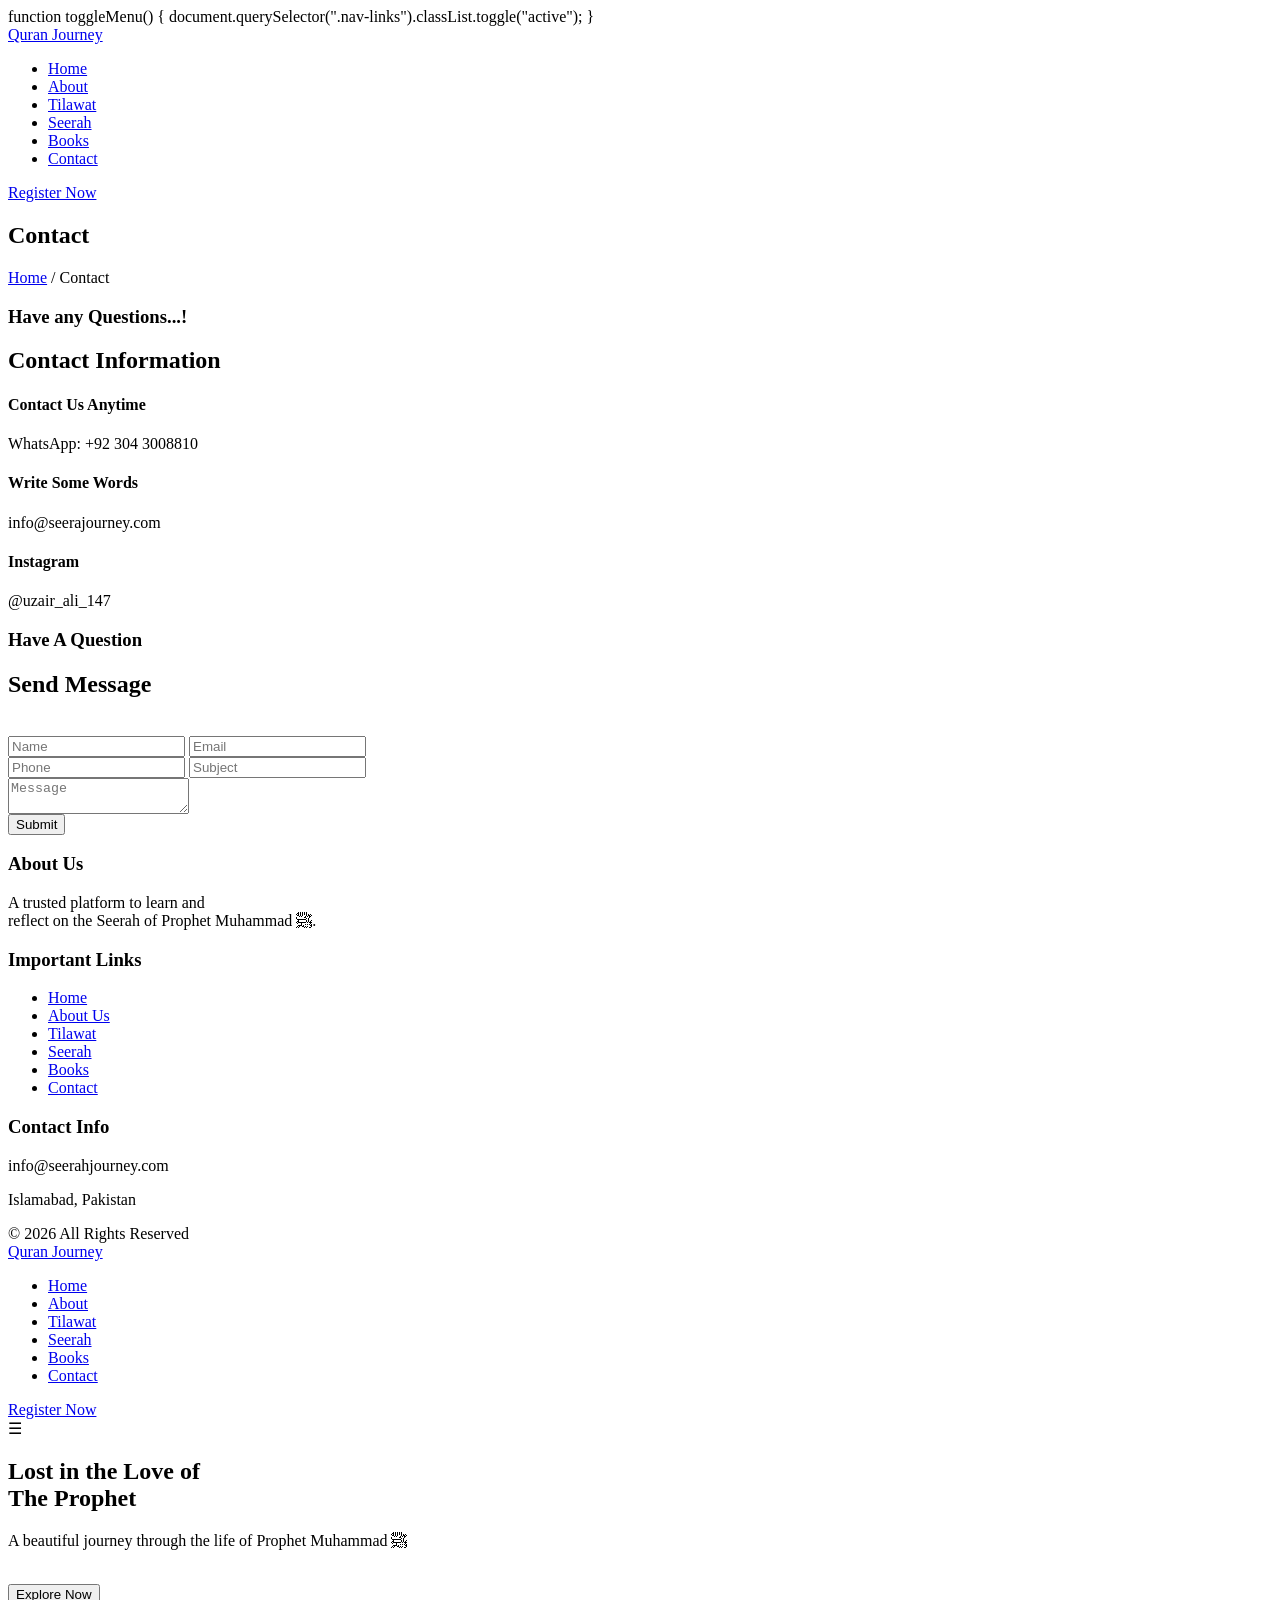
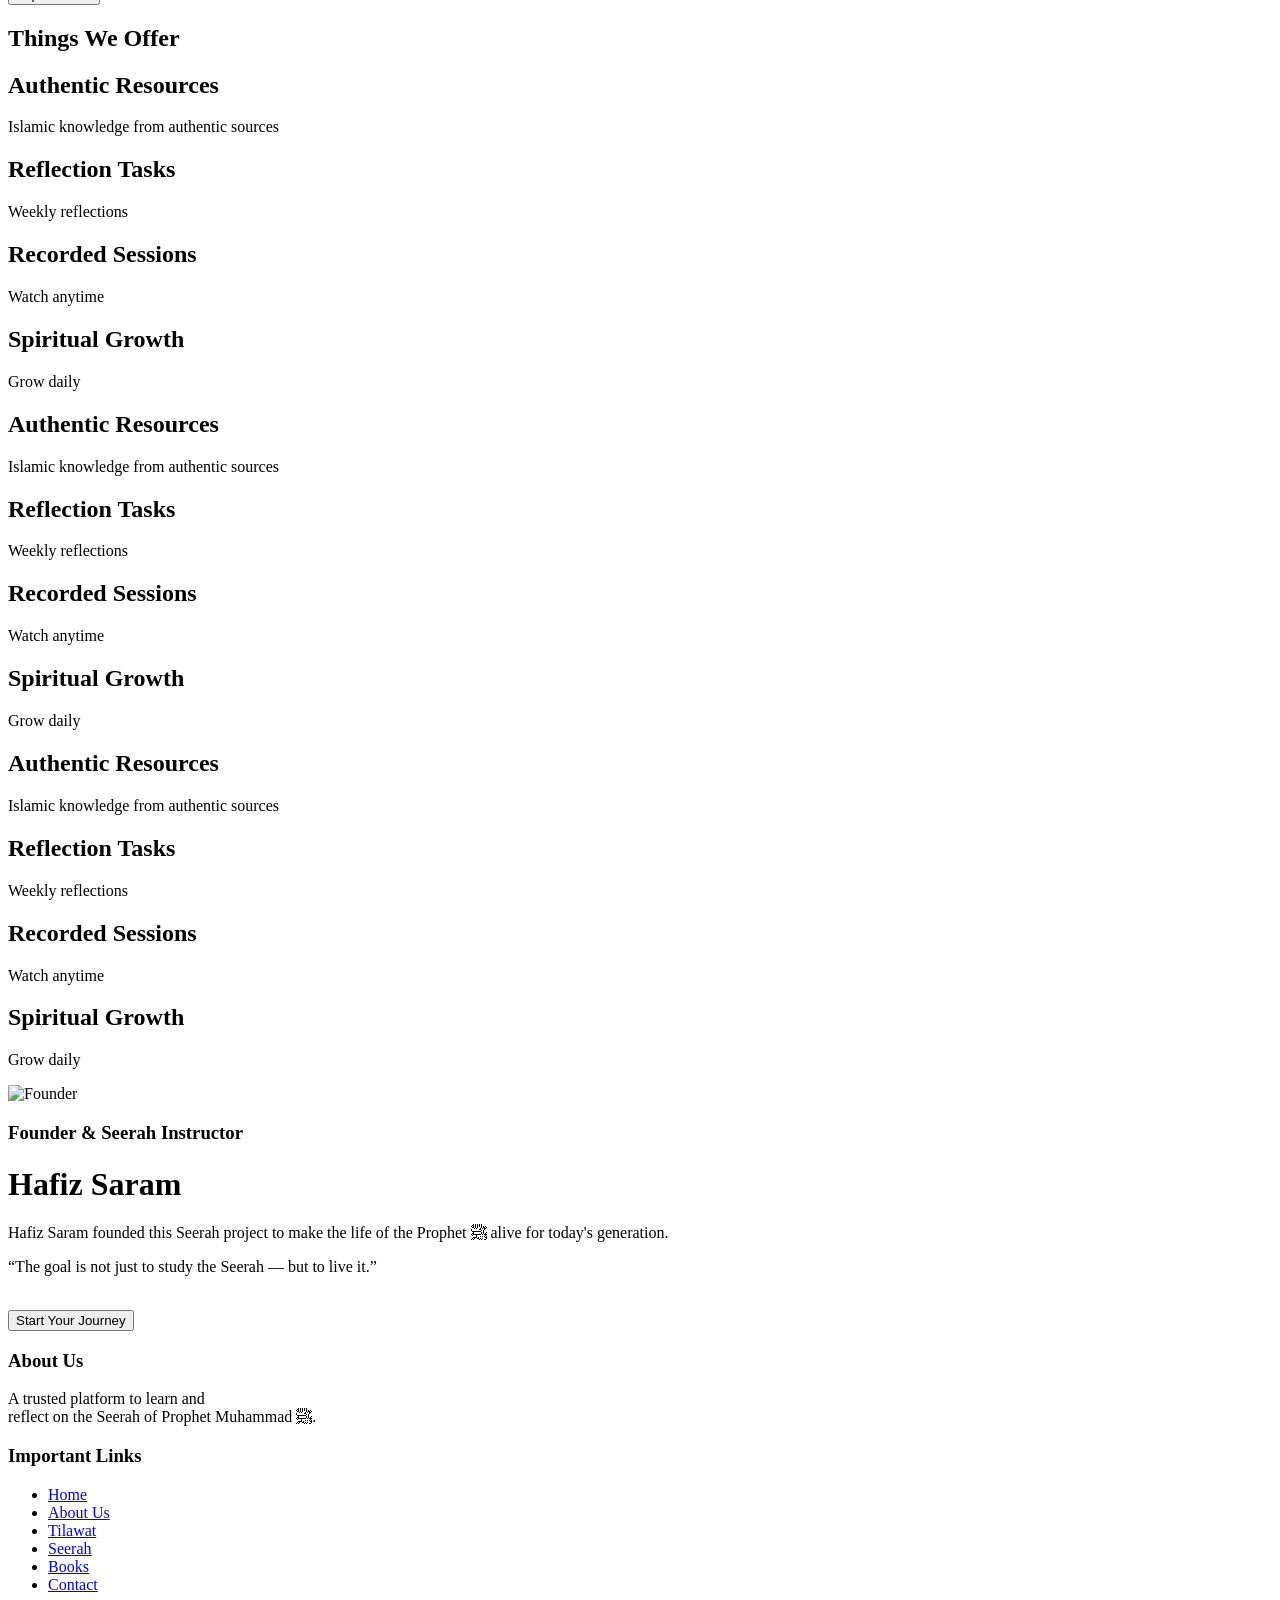
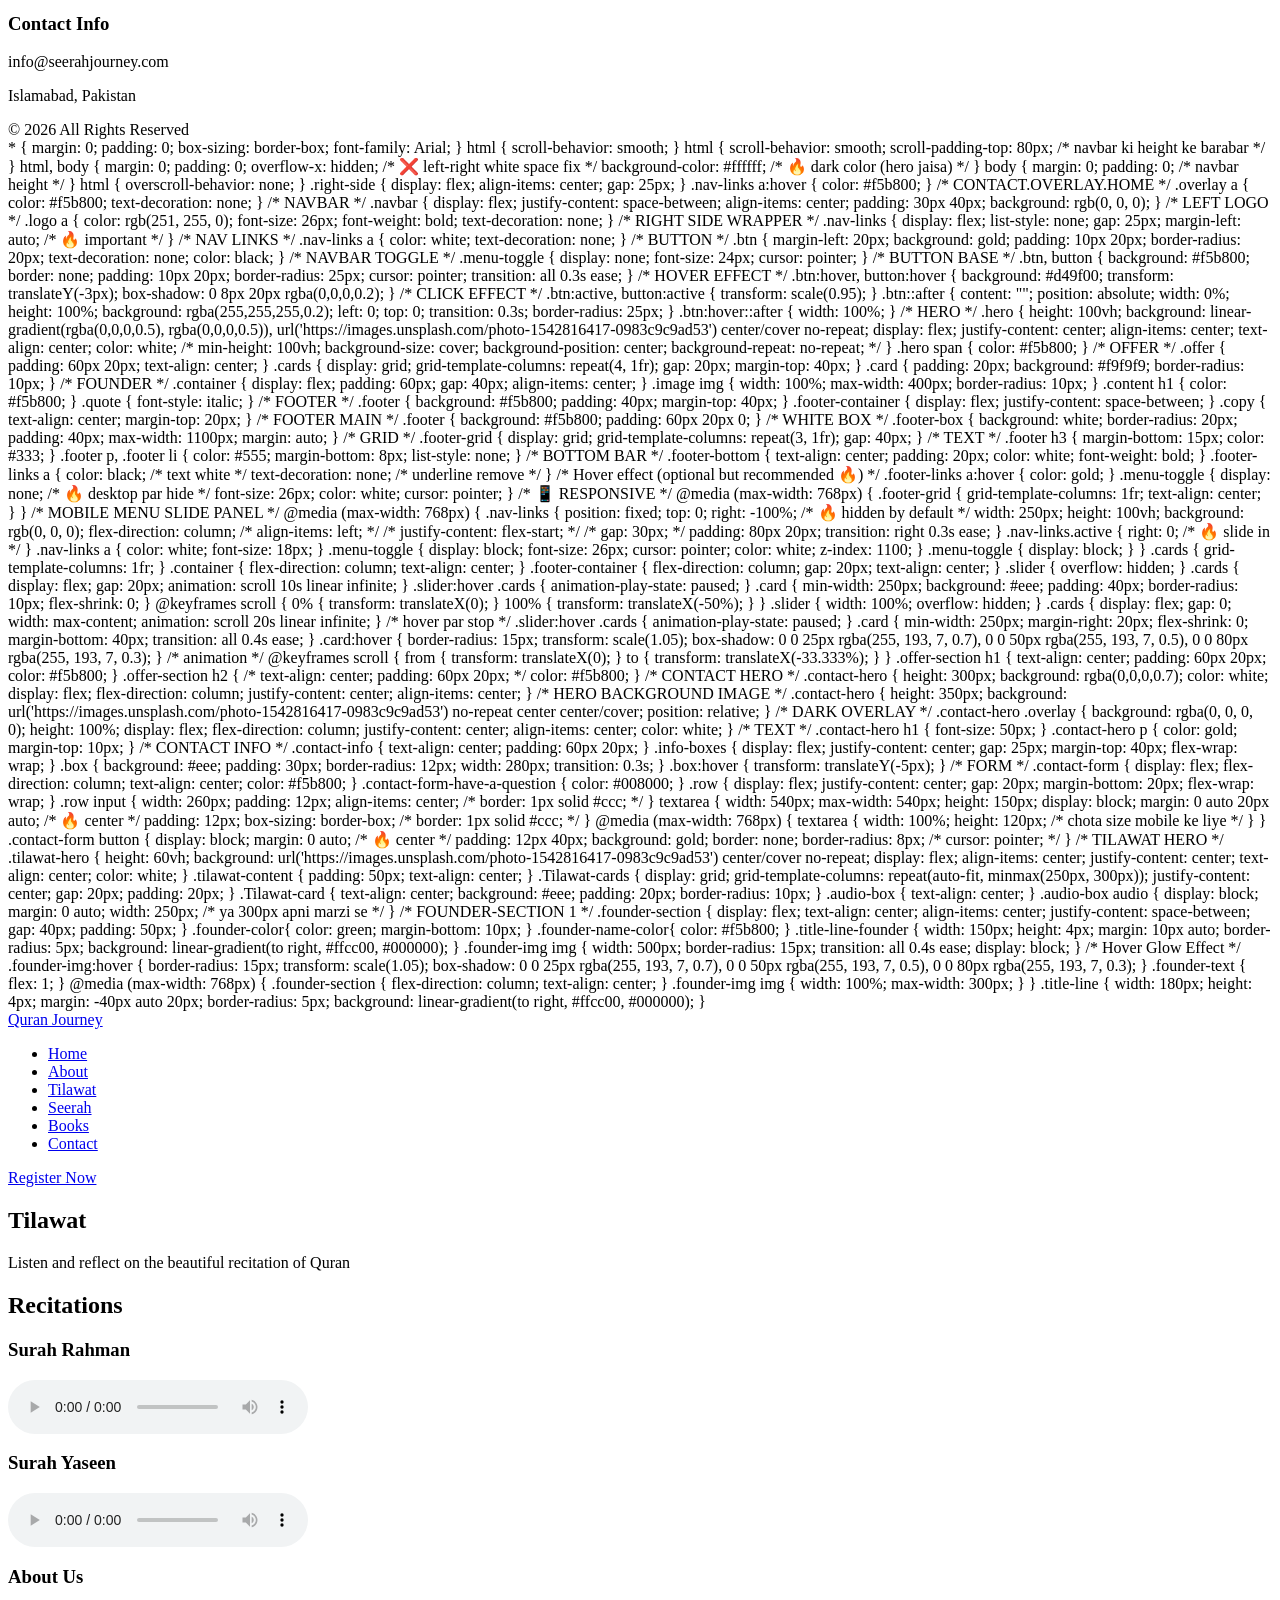
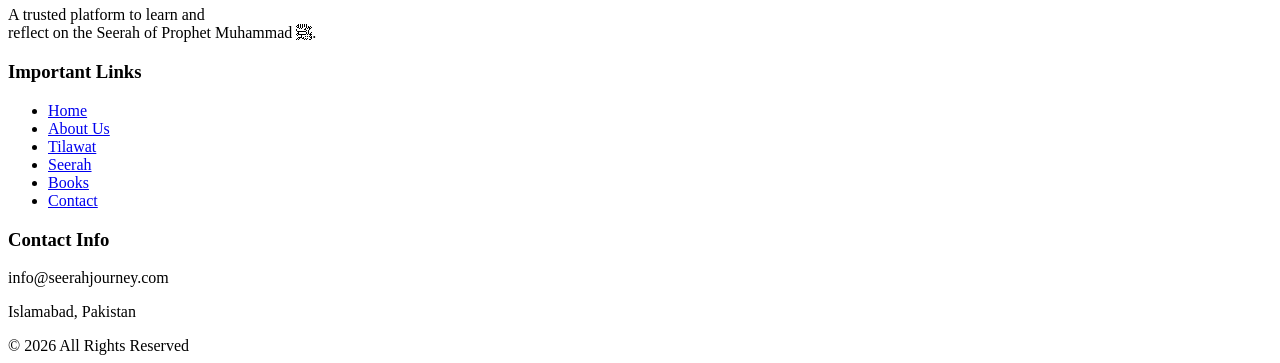
==== index.html @ 98916bec "Rename Quran-Journey to index.html" ====
function toggleMenu() {
    document.querySelector(".nav-links").classList.toggle("active");
}


<!DOCTYPE html>
<html lang="en">
<head>
<meta charset="UTF-8">
<meta name="viewport" content="width=device-width, initial-scale=1.0">
<title>Contact - Quran Journey</title>
<link rel="stylesheet" href="style.css">
</head>

<body>

<!-- SAME NAVBAR -->
<nav class="navbar">
    <div class="logo">
        <a href="index.html">Quran Journey</a>
    </div>

    <ul class="nav-links">
        <li><a href="index.html">Home</a></li>
        <li><a href="#">About</a></li>
        <li><a href="tilawat.html">Tilawat</a></li>
        <li><a href="#">Seerah</a></li>
        <li><a href="#">Books</a></li>
        <li><a href="contact.html">Contact</a></li>
    </ul>

    <a href="#" class="btn">Register Now</a>
</nav>

<!-- HERO WITH BACKGROUND IMAGE -->
<section class="contact-hero">
    <div class="overlay">
        <h1>Contact</h1>
        <p><a href="index.html">Home</a> / Contact</p>
    </div>
</section>

<!-- CONTACT INFO -->
<section class="contact-info">
    <h3>Have any Questions...!</h3>
    <h2>Contact Information</h2>

    <div class="info-boxes">

        <div class="box">
            <h4>Contact Us Anytime</h4>
            <p>WhatsApp: +92 304 3008810</p>
        </div>

        <div class="box">
            <h4>Write Some Words</h4>
            <p>info@seerajourney.com</p>
        </div>

        <div class="box">
            <h4>Instagram</h4>
            <p>@uzair_ali_147</p>
        </div>

    </div>
</section>

<!-- FORM -->
<section class="contact-form">
    <div class="contact-form-have-a-question">
        <h3>Have A Question</h3>
    </div>
    <h1>Send Message</h1>
     <br>
<form action="https://formspree.io/f/mwvwzonl" method="POST">

    <div class="row">
        <input type="text" name="name" placeholder="Name" required>
        <input type="email" name="email" placeholder="Email" required>
    </div>

    <div class="row">
        <input type="text" name="phone" placeholder="Phone">
        <input type="text" name="subject" placeholder="Subject">
    </div>

    <textarea name="message" placeholder="Message"></textarea>

    <div class="contact-form-button">
        <button type="submit">Submit</button>
    </div>

</form>
</section>

<!-- FOOTER -->
<footer class="footer">

    <div class="footer-box">

        <div class="footer-grid">

            <!-- About -->
            <div>
                <h3>About Us</h3>
                <p>
                    A trusted platform to learn and<br> reflect on the Seerah 
                    of Prophet Muhammad ﷺ.
                </p>
            </div>

                <!-- Links -->
             <div class="footer-links">
                <h3>Important Links</h3>
                <ul>
                    <li> <a href="index.html">Home</a></li>
                    <li><a href="about.html">About Us</a></li>
                    <li><a href="tilawat.html">Tilawat</a></li>
                    <li><a href="seerah.html">Seerah</a></li>
                    <li><a href="books.html">Books</a></li>
                    <li><a href="contact.html">Contact</a></li>
                </ul>
             </div>

            <!-- Contact -->
            <div>
                <h3>Contact Info</h3>
                <p>info@seerahjourney.com</p>
                <p>Islamabad, Pakistan</p>
            </div>
        </div>

    </div>
    <!-- Bottom Bar -->
    <div class="footer-bottom">
        © 2026 All Rights Reserved
    </div>

</footer>



</body>
</html>
<!DOCTYPE html>
<html lang="en">
<head>
<meta charset="UTF-8">
<meta name="viewport" content="width=device-width, initial-scale=1.0">
<title>Quran Journey</title>

<link rel="stylesheet" href="style.css">
</head>
<body>

<!-- NAVBAR -->
<nav class="navbar">
   <div class="logo">
    <a href="index.html" class="logo">Quran Journey</a>
    </div>

   <ul class="nav-links">
      <li><a href="index.html">Home</a></li>
      <li><a href="#about">About</a></li>
      <li><a href="tilawat.html">Tilawat</a></li>
      <li><a href="#seerah">Seerah</a></li>
      <li><a href="#books">Books</a></li>
      <li><a href="contact.html">Contact</a></li>
   </ul>
    
   <a href="#" class="btn">Register Now</a>
    
    <div class="menu-toggle" onclick="toggleMenu()">☰</div>
</nav>

<!-- HERO -->
<section class="hero">
    <div class="hero-content">
        <h1>Lost in the Love of <br><span>The Prophet</span></h1>
        <p>A beautiful journey through the life of Prophet Muhammad ﷺ</p>
        <br>
        <button class="btn">Explore Now</button>
    </div>
</section>



<!-- SECTION -->
<!-- <section id="about" class="about"></section>

<section id="offer" class="offer"></section>

<section id="seerah" class="lectures"></section>

<section id="contact" class="footer"></section> -->


<!-- OFFER -->
<section class="offer-section">
    <h1>Things We Offer</h1>
    <div class="title-line"></div>
    
    <div class="slider">
      <div class="cards">

        <div class="card">
            <h2>Authentic Resources</h2>
            <p>Islamic knowledge from authentic sources</p>
        </div>

        <div class="card">
            <h2>Reflection Tasks</h2>
            <p>Weekly reflections</p>
        </div>

        <div class="card">
            <h2>Recorded Sessions</h2>
            <p>Watch anytime</p>
        </div>

        <div class="card">
            <h2>Spiritual Growth</h2>
            <p>Grow daily</p>
        </div>

        <!-- duplicate 0 for smooth loop -->
        <div class="card">
            <h2>Authentic Resources</h2>
            <p>Islamic knowledge from authentic sources</p>
        </div>

        <div class="card">
            <h2>Reflection Tasks</h2>
            <p>Weekly reflections</p>
        </div>

        <div class="card">
            <h2>Recorded Sessions</h2>
            <p>Watch anytime</p>
        </div>

        <div class="card">
            <h2>Spiritual Growth</h2>
            <p>Grow daily</p>
        </div>

          <!-- duplicate 1 for smooth loop -->
        <div class="card">
            <h2>Authentic Resources</h2>
            <p>Islamic knowledge from authentic sources</p>
        </div>

        <div class="card">
            <h2>Reflection Tasks</h2>
            <p>Weekly reflections</p>
        </div>

        <div class="card">
            <h2>Recorded Sessions</h2>
            <p>Watch anytime</p>
        </div>

        <div class="card">
            <h2>Spiritual Growth</h2>
            <p>Grow daily</p>
        </div>

      </div>
    </div>
</section>

<!-- FOUNDER -->
    <!-- <div class="container">

        <div class="image">
            <img src="https://images.unsplash.com/photo-1542816417-0983c9c9ad53">
        </div>

        <div class="content">
            <h4>Founder & Seerah Instructor</h4>
            <h1>Hafiz Saram</h1>

            <p>
                Hafiz Saram founded this Seerah project to make the life of the Prophet ﷺ alive for today's generation.
            </p>

            <p class="quote">
                “The goal is not just to study the Seerah — but to live it.”
            </p>
            <br>
            <button class="btn">Start Your Journey</button>
        </div>
    </div> -->

<div class="founder-section">
    <div class="founder-img">
        <img src="https://images.unsplash.com/photo-1542816417-0983c9c9ad53" alt="Founder">
    </div>

    <div class="founder-text">
        <div class="founder-color">
         <h3>Founder & Seerah Instructor</h3>
         </div>
         <div class="founder-name-color">
          <h1>Hafiz Saram</h1>
         </div>
         <div class="title-line-founder"></div>
         <p> Hafiz Saram founded this Seerah project to make the life of the Prophet ﷺ alive for today's generation.</p>
          <p class="quote">
                “The goal is not just to study the Seerah — but to live it.”
            </p>
            <br>
            <button class="btn">Start Your Journey</button>
    </div>
</div>



<!-- FOOTER -->
<footer class="footer">

    <div class="footer-box">

        <div class="footer-grid">

            <!-- About -->
            <div>
                <h3>About Us</h3>
                <p>
                    A trusted platform to learn and<br> reflect on the Seerah 
                    of Prophet Muhammad ﷺ.
                </p>
            </div>

                <!-- Links -->
             <div class="footer-links">
                <h3>Important Links</h3>
                <ul>
                    <li> <a href="index.html">Home</a></li>
                    <li><a href="about.html">About Us</a></li>
                    <li><a href="tilawat.html">Tilawat</a></li>
                    <li><a href="seerah.html">Seerah</a></li>
                    <li><a href="books.html">Books</a></li>
                    <li><a href="contact.html">Contact</a></li>
                </ul>
             </div>

            <!-- Contact -->
            <div>
                <h3>Contact Info</h3>
                <p>info@seerahjourney.com</p>
                <p>Islamabad, Pakistan</p>
            </div>
        </div>

    </div>
    <!-- Bottom Bar -->
    <div class="footer-bottom">
        © 2026 All Rights Reserved
    </div>

</footer>

<script src="animation.js"></script>

</body>
</html>
* {
    margin: 0;
    padding: 0;
    box-sizing: border-box;
    font-family: Arial;
}

html {
    scroll-behavior: smooth;
}

html {
    scroll-behavior: smooth;
    scroll-padding-top: 80px; /* navbar ki height ke barabar */
}
html, body {
    margin: 0;
    padding: 0;
    overflow-x: hidden; /* ❌ left-right white space fix */
    background-color: #ffffff; /* 🔥 dark color (hero jaisa) */
    
}

body {
    margin: 0;
    padding: 0; /* navbar height */
}

html {
    overscroll-behavior: none;
}

.right-side {
    display: flex;
    align-items: center;
    gap: 25px;
}


.nav-links a:hover {
   color: #f5b800;
}

/* CONTACT.OVERLAY.HOME */
.overlay a {
    color: #f5b800;
    text-decoration: none;
}


/* NAVBAR */
.navbar {
    display: flex;
    justify-content: space-between;
    align-items: center;
    padding: 30px 40px;
    background: rgb(0, 0, 0); 
}

/* LEFT LOGO */
.logo a {
    color: rgb(251, 255, 0);
    font-size: 26px;
    font-weight: bold;
    text-decoration: none;
}

/* RIGHT SIDE WRAPPER */
.nav-links {
    display: flex;
    list-style: none;
    gap: 25px;
    margin-left: auto; /* 🔥 important */
}

/* NAV LINKS */
.nav-links a {
    color: white;
    text-decoration: none;
}

/* BUTTON */
.btn {
    margin-left: 20px;
    background: gold;
    padding: 10px 20px;
    border-radius: 20px;
    text-decoration: none;
    color: black;
}


/* NAVBAR TOGGLE */
.menu-toggle {
    display: none;
    font-size: 24px;
    cursor: pointer;
}

/* BUTTON BASE */
.btn, button {
    background: #f5b800;
    border: none;
    padding: 10px 20px;
    border-radius: 25px;
    cursor: pointer;
    transition: all 0.3s ease;
}

/* HOVER EFFECT */
.btn:hover, button:hover {
    background: #d49f00;
    transform: translateY(-3px);
    box-shadow: 0 8px 20px rgba(0,0,0,0.2);
}

/* CLICK EFFECT */
.btn:active, button:active {
    transform: scale(0.95);
}

.btn::after {
    content: "";
    position: absolute;
    width: 0%;
    height: 100%;
    background: rgba(255,255,255,0.2);
    left: 0;
    top: 0;
    transition: 0.3s;
    border-radius: 25px;
}

.btn:hover::after {
    width: 100%;
}



/* HERO */
.hero {
    height: 100vh;
    background:
    linear-gradient(rgba(0,0,0,0.5), rgba(0,0,0,0.5)),
     url('https://images.unsplash.com/photo-1542816417-0983c9c9ad53') center/cover no-repeat;
    display: flex;
    justify-content: center;
    align-items: center;
    text-align: center;
    color: white;

    /* min-height: 100vh; 
    background-size: cover;
    background-position: center;
    background-repeat: no-repeat; */
    
}

.hero span {
    color: #f5b800;
}

/* OFFER */
.offer {
    padding: 60px 20px;
    text-align: center;
}

.cards {
    display: grid;
    grid-template-columns: repeat(4, 1fr);
    gap: 20px;
    margin-top: 40px;
}

.card {
    padding: 20px;
    background: #f9f9f9;
    border-radius: 10px;
}

/* FOUNDER */
.container {
    display: flex;
    padding: 60px;
    gap: 40px;
    align-items: center;
}

.image img {
    width: 100%;
    max-width: 400px;
    border-radius: 10px;
}

.content h1 {
    color: #f5b800;
}

.quote {
    font-style: italic;
}

/* FOOTER */
.footer {
    background: #f5b800;
    padding: 40px;
    margin-top: 40px;
}

.footer-container {
    display: flex;
    justify-content: space-between;
}

.copy {
    text-align: center;
    margin-top: 20px;
}

/* FOOTER MAIN */
.footer {
    background: #f5b800;
    padding: 60px 20px 0;
}

/* WHITE BOX */
.footer-box {
    background: white;
    border-radius: 20px;
    padding: 40px;
    max-width: 1100px;
    margin: auto;
}

/* GRID */
.footer-grid {
    display: grid;
    grid-template-columns: repeat(3, 1fr);
    gap: 40px;
}

/* TEXT */
.footer h3 {
    margin-bottom: 15px;
    color: #333;
}

.footer p,
.footer li {
    color: #555;
    margin-bottom: 8px;
    list-style: none;
}

/* BOTTOM BAR */
.footer-bottom {
    text-align: center;
    padding: 20px;
    color: white;
    font-weight: bold;
}

.footer-links a {
  color: black;        /* text white */
  text-decoration: none; /* underline remove */
}

/* Hover effect (optional but recommended 🔥) */
.footer-links a:hover {
  color: gold;
}

.menu-toggle {
    display: none;  /* 🔥 desktop par hide */
    font-size: 26px;
    color: white;
    cursor: pointer;
}

/* 📱 RESPONSIVE */
@media (max-width: 768px) {
    .footer-grid {
        grid-template-columns: 1fr;
        text-align: center;
    }
}

   /* MOBILE MENU SLIDE PANEL */
@media (max-width: 768px) {

    .nav-links {
        position: fixed;
        top: 0;
        right: -100%; /* 🔥 hidden by default */
        width: 250px;
        height: 100vh;
        background: rgb(0, 0, 0);
        flex-direction: column;
        /* align-items: left; */
        /* justify-content: flex-start; */
        /* gap: 30px; */
        padding: 80px 20px;
        transition: right 0.3s ease;
        
    }

    .nav-links.active {
        right: 0; /* 🔥 slide in */
    }

    .nav-links a {
        color: white;
        font-size: 18px;
    }

    .menu-toggle {
        display: block;
        font-size: 26px;
        cursor: pointer;
        color: white;
        z-index: 1100;
    }

    .menu-toggle {
        display: block;
    }
}
    .cards {
        grid-template-columns: 1fr;
    }

    .container {
        flex-direction: column;
        text-align: center;
    }

    .footer-container {
        flex-direction: column;
        gap: 20px;
        text-align: center;
    }



.slider {
    overflow: hidden;
}

.cards {
    display: flex;
    gap: 20px;
    animation: scroll 10s linear infinite;
}

.slider:hover .cards {
    animation-play-state: paused;
}

.card {
    min-width: 250px;
    background: #eee;
    padding: 40px;
    border-radius: 10px;
    flex-shrink: 0;
}

@keyframes scroll {
    0% {
        transform: translateX(0);
    }
    100% {
        transform: translateX(-50%);
    }
}

.slider {
    width: 100%;
    overflow: hidden;
}

.cards {
    display: flex;
    gap: 0;
    width: max-content;
    animation: scroll 20s linear infinite;
}

/* hover par stop */
.slider:hover .cards {
    animation-play-state: paused;
}

.card {
    min-width: 250px;
    margin-right: 20px;
    flex-shrink: 0;
    margin-bottom: 40px;
    transition: all 0.4s ease;
}

.card:hover {
    border-radius: 15px;
  transform: scale(1.05);
  box-shadow: 0 0 25px rgba(255, 193, 7, 0.7),
              0 0 50px rgba(255, 193, 7, 0.5),
              0 0 80px rgba(255, 193, 7, 0.3);
}

/* animation */
@keyframes scroll {
    from {
        transform: translateX(0);
    }
    to {
        transform: translateX(-33.333%);
    }
}
.offer-section h1 {
    text-align: center;
    padding: 60px 20px;
    color: #f5b800;
}
.offer-section h2 {
    /* text-align: center;
    padding: 60px 20px; */
    color: #f5b800;
}


/* CONTACT HERO */
.contact-hero {
    height: 300px;
    background: rgba(0,0,0,0.7);
    color: white;
    display: flex;
    flex-direction: column;
    justify-content: center;
    align-items: center;
}


/* HERO BACKGROUND IMAGE */
.contact-hero {
    height: 350px;
    background: url('https://images.unsplash.com/photo-1542816417-0983c9c9ad53') no-repeat center center/cover;
    position: relative;
}

/* DARK OVERLAY */
.contact-hero .overlay {
    background: rgba(0, 0, 0, 0);
    height: 100%;
    display: flex;
    flex-direction: column;
    justify-content: center;
    align-items: center;
    color: white;
}

/* TEXT */
.contact-hero h1 {
    font-size: 50px;
}

.contact-hero p {
    color: gold;
    margin-top: 10px;
}

/* CONTACT INFO */
.contact-info {
    text-align: center;
    padding: 60px 20px;
}

.info-boxes {
    display: flex;
    justify-content: center;
    gap: 25px;
    margin-top: 40px;
    flex-wrap: wrap;
}

.box {
    background: #eee;
    padding: 30px;
    border-radius: 12px;
    width: 280px;
    transition: 0.3s;
}

.box:hover {
    transform: translateY(-5px);
}

/* FORM */
.contact-form {
    display: flex;
    flex-direction: column;
    text-align: center;
    color: #f5b800;
}

.contact-form-have-a-question {
    color: #008000;
}

.row {
    display: flex;
    justify-content: center;
    gap: 20px;
    margin-bottom: 20px;
    flex-wrap: wrap;
}

.row input {
    width: 260px;
    padding: 12px;
    align-items: center;
    /* border: 1px solid #ccc; */
}

textarea {
    width: 540px;
    max-width: 540px;
    height: 150px;
    display: block;
    margin: 0 auto 20px auto; /* 🔥 center */
    padding: 12px;
    box-sizing: border-box;
    /* border: 1px solid #ccc; */
}

@media (max-width: 768px) {
   textarea {
      width: 100%;
      height: 120px; /* chota size mobile ke liye */
   }
}

.contact-form button {
    display: block;
    margin: 0 auto; /* 🔥 center */
    padding: 12px 40px;
    background: gold;
    border: none;
    border-radius: 8px;
    /* cursor: pointer; */
}

/* TILAWAT HERO */
.tilawat-hero {
   height: 60vh;
   background: url('https://images.unsplash.com/photo-1542816417-0983c9c9ad53') center/cover no-repeat;
   display: flex;
   align-items: center;
   justify-content: center;
   text-align: center;
   color: white;
}

.tilawat-content {
   padding: 50px;
   text-align: center;
}

.Tilawat-cards {
   display: grid;
   grid-template-columns: repeat(auto-fit, minmax(250px, 300px));
   justify-content: center;
   gap: 20px;
   padding: 20px;
}

.Tilawat-card {
   text-align: center;
   background: #eee;
   padding: 20px;
   border-radius: 10px; 
   
}

.audio-box {
    text-align: center;
    
}

.audio-box audio {
    display: block;
    margin: 0 auto;
    width: 250px; /* ya 300px apni marzi se */
    
}

/* FOUNDER-SECTION 1 */
.founder-section {
    display: flex;
    text-align: center;
    align-items: center;
    justify-content: space-between;
    gap: 40px;
    padding: 50px;
}

.founder-color{
    color: green;
    margin-bottom: 10px;
}
.founder-name-color{
    color: #f5b800;
}
.title-line-founder {
    width: 150px;
    height: 4px;
    margin: 10px auto;
    border-radius: 5px;
    background: linear-gradient(to right, #ffcc00, #000000);
}

.founder-img img {
    width: 500px;
    border-radius: 15px;
    transition: all 0.4s ease;
    display: block;
}

/* Hover Glow Effect */
.founder-img:hover {
    border-radius: 15px;
  transform: scale(1.05);
  box-shadow: 0 0 25px rgba(255, 193, 7, 0.7),
              0 0 50px rgba(255, 193, 7, 0.5),
              0 0 80px rgba(255, 193, 7, 0.3);
}


.founder-text {
    flex: 1;
}

@media (max-width: 768px) {
    .founder-section {
        flex-direction: column;
        text-align: center;
    }

    .founder-img img {
        width: 100%;
        max-width: 300px;
    }
}

.title-line {
    width: 180px;
    height: 4px;
    margin: -40px auto 20px;
    border-radius: 5px;
    background: linear-gradient(to right, #ffcc00, #000000);
}
<!DOCTYPE html>
<html lang="en">
<head>
    <meta charset="UTF-8">
    <meta name="viewport" content="width=device-width, initial-scale=1.0">
    <title>Tilawat - Quran Journey</title>
    <link rel="stylesheet" href="style.css">
</head>

<body>

<!-- NAVBAR (copy same as home page) -->
<nav class="navbar">
      <div class="logo">
        <a href="index.html">Quran Journey</a>
    </div>

    <ul class="nav-links">
        <li><a href="index.html">Home</a></li>
        <li><a href="#">About</a></li>
        <li><a href="tilawat.html">Tilawat</a></li>
        <li><a href="#">Seerah</a></li>
        <li><a href="#">Books</a></li>
        <li><a href="contact.html">Contact</a></li>
    </ul>

    <a href="#" class="btn">Register Now</a>
</nav>

<!-- HERO SECTION -->
<section class="hero tilawat-hero">
    <div class="hero-content">
        <h1>Tilawat</h1>
        <p>Listen and reflect on the beautiful recitation of Quran</p>
    </div>
</section>

<!-- CONTENT SECTION -->
<section class="tilawat-content">
    <h2>Recitations</h2>

    <div class="Tilawat-cards">

        <div class="Tilawat-card">
            <h3>Surah Rahman</h3>
            <div class="audio-box">
            <audio controls>
                <source src="audiomusic.mp3" type="audio/mp3">
            </audio>
            </div>
        </div>

        <div class="Tilawat-card">
            <h3>Surah Yaseen</h3>
            <div class="audio-box">
            <audio controls>
                <source src="audio/yaseen.mp3" type="audio/mp3">
            </audio>
            </div>
        </div>

    </div>
</section>

<!-- FOOTER -->
<footer class="footer">

    <div class="footer-box">

        <div class="footer-grid">

            <!-- About -->
            <div>
                <h3>About Us</h3>
                <p>
                    A trusted platform to learn and<br> reflect on the Seerah 
                    of Prophet Muhammad ﷺ.
                </p>
            </div>

                <!-- Links -->
             <div class="footer-links">
                <h3>Important Links</h3>
                <ul>
                    <li> <a href="index.html">Home</a></li>
                    <li><a href="about.html">About Us</a></li>
                    <li><a href="tilawat.html">Tilawat</a></li>
                    <li><a href="seerah.html">Seerah</a></li>
                    <li><a href="books.html">Books</a></li>
                    <li><a href="contact.html">Contact</a></li>
                </ul>
             </div>

            <!-- Contact -->
            <div>
                <h3>Contact Info</h3>
                <p>info@seerahjourney.com</p>
                <p>Islamabad, Pakistan</p>
            </div>
        </div>

    </div>
    <!-- Bottom Bar -->
    <div class="footer-bottom">
        © 2026 All Rights Reserved
    </div>

</footer>

</body>
</html>
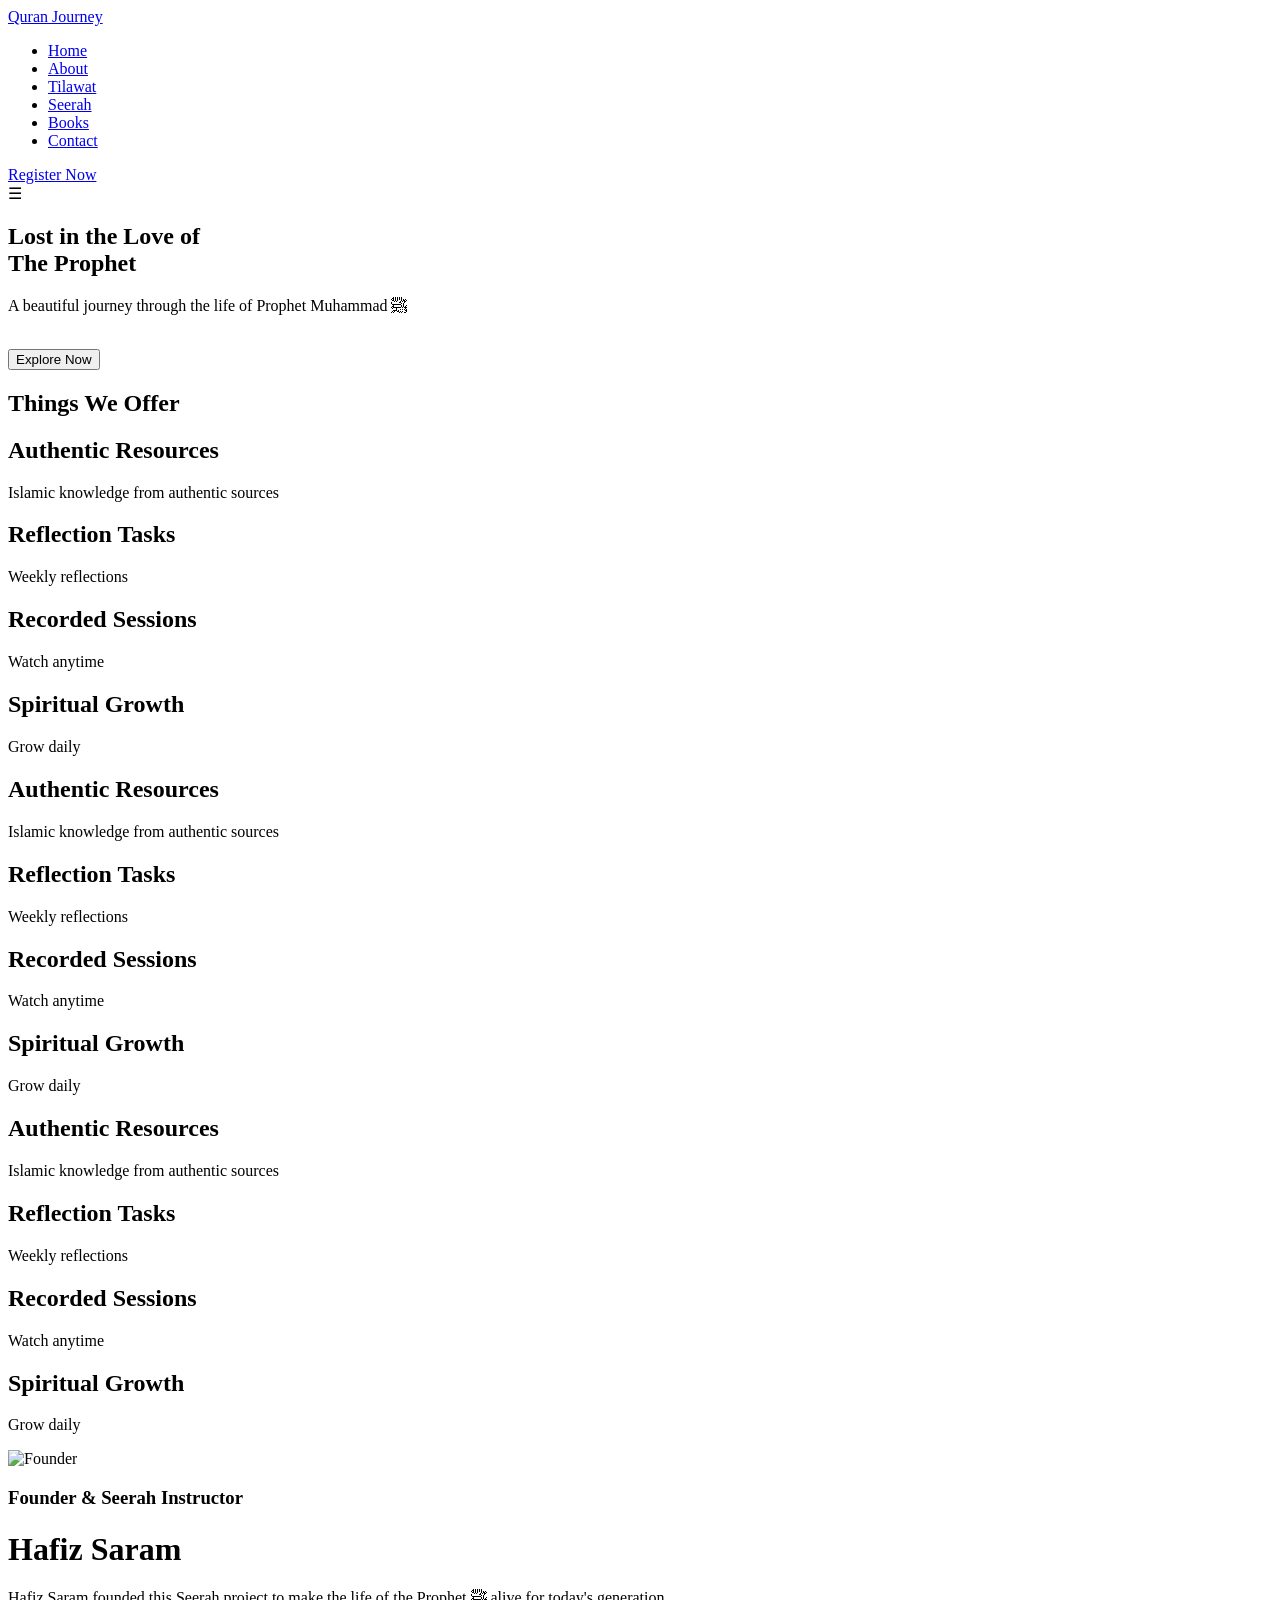
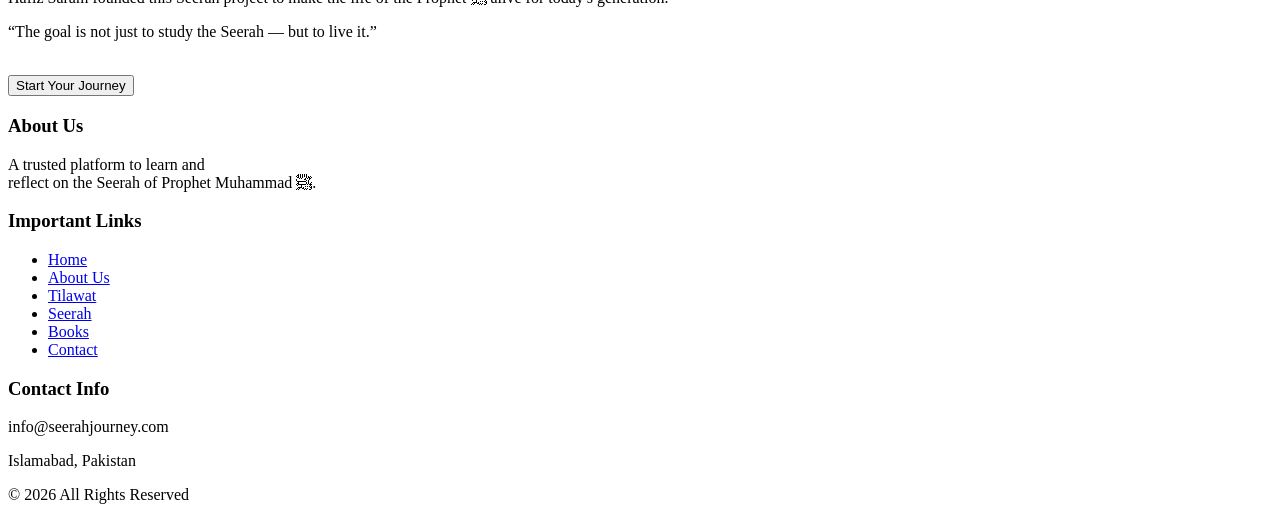
==== commit 39a20b69: "Update index.html" ====
--- a/index.html
+++ b/index.html
@@ -1,147 +1,3 @@
-function toggleMenu() {
-    document.querySelector(".nav-links").classList.toggle("active");
-}
-
-
-<!DOCTYPE html>
-<html lang="en">
-<head>
-<meta charset="UTF-8">
-<meta name="viewport" content="width=device-width, initial-scale=1.0">
-<title>Contact - Quran Journey</title>
-<link rel="stylesheet" href="style.css">
-</head>
-
-<body>
-
-<!-- SAME NAVBAR -->
-<nav class="navbar">
-    <div class="logo">
-        <a href="index.html">Quran Journey</a>
-    </div>
-
-    <ul class="nav-links">
-        <li><a href="index.html">Home</a></li>
-        <li><a href="#">About</a></li>
-        <li><a href="tilawat.html">Tilawat</a></li>
-        <li><a href="#">Seerah</a></li>
-        <li><a href="#">Books</a></li>
-        <li><a href="contact.html">Contact</a></li>
-    </ul>
-
-    <a href="#" class="btn">Register Now</a>
-</nav>
-
-<!-- HERO WITH BACKGROUND IMAGE -->
-<section class="contact-hero">
-    <div class="overlay">
-        <h1>Contact</h1>
-        <p><a href="index.html">Home</a> / Contact</p>
-    </div>
-</section>
-
-<!-- CONTACT INFO -->
-<section class="contact-info">
-    <h3>Have any Questions...!</h3>
-    <h2>Contact Information</h2>
-
-    <div class="info-boxes">
-
-        <div class="box">
-            <h4>Contact Us Anytime</h4>
-            <p>WhatsApp: +92 304 3008810</p>
-        </div>
-
-        <div class="box">
-            <h4>Write Some Words</h4>
-            <p>info@seerajourney.com</p>
-        </div>
-
-        <div class="box">
-            <h4>Instagram</h4>
-            <p>@uzair_ali_147</p>
-        </div>
-
-    </div>
-</section>
-
-<!-- FORM -->
-<section class="contact-form">
-    <div class="contact-form-have-a-question">
-        <h3>Have A Question</h3>
-    </div>
-    <h1>Send Message</h1>
-     <br>
-<form action="https://formspree.io/f/mwvwzonl" method="POST">
-
-    <div class="row">
-        <input type="text" name="name" placeholder="Name" required>
-        <input type="email" name="email" placeholder="Email" required>
-    </div>
-
-    <div class="row">
-        <input type="text" name="phone" placeholder="Phone">
-        <input type="text" name="subject" placeholder="Subject">
-    </div>
-
-    <textarea name="message" placeholder="Message"></textarea>
-
-    <div class="contact-form-button">
-        <button type="submit">Submit</button>
-    </div>
-
-</form>
-</section>
-
-<!-- FOOTER -->
-<footer class="footer">
-
-    <div class="footer-box">
-
-        <div class="footer-grid">
-
-            <!-- About -->
-            <div>
-                <h3>About Us</h3>
-                <p>
-                    A trusted platform to learn and<br> reflect on the Seerah 
-                    of Prophet Muhammad ﷺ.
-                </p>
-            </div>
-
-                <!-- Links -->
-             <div class="footer-links">
-                <h3>Important Links</h3>
-                <ul>
-                    <li> <a href="index.html">Home</a></li>
-                    <li><a href="about.html">About Us</a></li>
-                    <li><a href="tilawat.html">Tilawat</a></li>
-                    <li><a href="seerah.html">Seerah</a></li>
-                    <li><a href="books.html">Books</a></li>
-                    <li><a href="contact.html">Contact</a></li>
-                </ul>
-             </div>
-
-            <!-- Contact -->
-            <div>
-                <h3>Contact Info</h3>
-                <p>info@seerahjourney.com</p>
-                <p>Islamabad, Pakistan</p>
-            </div>
-        </div>
-
-    </div>
-    <!-- Bottom Bar -->
-    <div class="footer-bottom">
-        © 2026 All Rights Reserved
-    </div>
-
-</footer>
-
-
-
-</body>
-</html>
 <!DOCTYPE html>
 <html lang="en">
 <head>
@@ -365,774 +221,3 @@
 
 </body>
 </html>
-* {
-    margin: 0;
-    padding: 0;
-    box-sizing: border-box;
-    font-family: Arial;
-}
-
-html {
-    scroll-behavior: smooth;
-}
-
-html {
-    scroll-behavior: smooth;
-    scroll-padding-top: 80px; /* navbar ki height ke barabar */
-}
-html, body {
-    margin: 0;
-    padding: 0;
-    overflow-x: hidden; /* ❌ left-right white space fix */
-    background-color: #ffffff; /* 🔥 dark color (hero jaisa) */
-    
-}
-
-body {
-    margin: 0;
-    padding: 0; /* navbar height */
-}
-
-html {
-    overscroll-behavior: none;
-}
-
-.right-side {
-    display: flex;
-    align-items: center;
-    gap: 25px;
-}
-
-
-.nav-links a:hover {
-   color: #f5b800;
-}
-
-/* CONTACT.OVERLAY.HOME */
-.overlay a {
-    color: #f5b800;
-    text-decoration: none;
-}
-
-
-/* NAVBAR */
-.navbar {
-    display: flex;
-    justify-content: space-between;
-    align-items: center;
-    padding: 30px 40px;
-    background: rgb(0, 0, 0); 
-}
-
-/* LEFT LOGO */
-.logo a {
-    color: rgb(251, 255, 0);
-    font-size: 26px;
-    font-weight: bold;
-    text-decoration: none;
-}
-
-/* RIGHT SIDE WRAPPER */
-.nav-links {
-    display: flex;
-    list-style: none;
-    gap: 25px;
-    margin-left: auto; /* 🔥 important */
-}
-
-/* NAV LINKS */
-.nav-links a {
-    color: white;
-    text-decoration: none;
-}
-
-/* BUTTON */
-.btn {
-    margin-left: 20px;
-    background: gold;
-    padding: 10px 20px;
-    border-radius: 20px;
-    text-decoration: none;
-    color: black;
-}
-
-
-/* NAVBAR TOGGLE */
-.menu-toggle {
-    display: none;
-    font-size: 24px;
-    cursor: pointer;
-}
-
-/* BUTTON BASE */
-.btn, button {
-    background: #f5b800;
-    border: none;
-    padding: 10px 20px;
-    border-radius: 25px;
-    cursor: pointer;
-    transition: all 0.3s ease;
-}
-
-/* HOVER EFFECT */
-.btn:hover, button:hover {
-    background: #d49f00;
-    transform: translateY(-3px);
-    box-shadow: 0 8px 20px rgba(0,0,0,0.2);
-}
-
-/* CLICK EFFECT */
-.btn:active, button:active {
-    transform: scale(0.95);
-}
-
-.btn::after {
-    content: "";
-    position: absolute;
-    width: 0%;
-    height: 100%;
-    background: rgba(255,255,255,0.2);
-    left: 0;
-    top: 0;
-    transition: 0.3s;
-    border-radius: 25px;
-}
-
-.btn:hover::after {
-    width: 100%;
-}
-
-
-
-/* HERO */
-.hero {
-    height: 100vh;
-    background:
-    linear-gradient(rgba(0,0,0,0.5), rgba(0,0,0,0.5)),
-     url('https://images.unsplash.com/photo-1542816417-0983c9c9ad53') center/cover no-repeat;
-    display: flex;
-    justify-content: center;
-    align-items: center;
-    text-align: center;
-    color: white;
-
-    /* min-height: 100vh; 
-    background-size: cover;
-    background-position: center;
-    background-repeat: no-repeat; */
-    
-}
-
-.hero span {
-    color: #f5b800;
-}
-
-/* OFFER */
-.offer {
-    padding: 60px 20px;
-    text-align: center;
-}
-
-.cards {
-    display: grid;
-    grid-template-columns: repeat(4, 1fr);
-    gap: 20px;
-    margin-top: 40px;
-}
-
-.card {
-    padding: 20px;
-    background: #f9f9f9;
-    border-radius: 10px;
-}
-
-/* FOUNDER */
-.container {
-    display: flex;
-    padding: 60px;
-    gap: 40px;
-    align-items: center;
-}
-
-.image img {
-    width: 100%;
-    max-width: 400px;
-    border-radius: 10px;
-}
-
-.content h1 {
-    color: #f5b800;
-}
-
-.quote {
-    font-style: italic;
-}
-
-/* FOOTER */
-.footer {
-    background: #f5b800;
-    padding: 40px;
-    margin-top: 40px;
-}
-
-.footer-container {
-    display: flex;
-    justify-content: space-between;
-}
-
-.copy {
-    text-align: center;
-    margin-top: 20px;
-}
-
-/* FOOTER MAIN */
-.footer {
-    background: #f5b800;
-    padding: 60px 20px 0;
-}
-
-/* WHITE BOX */
-.footer-box {
-    background: white;
-    border-radius: 20px;
-    padding: 40px;
-    max-width: 1100px;
-    margin: auto;
-}
-
-/* GRID */
-.footer-grid {
-    display: grid;
-    grid-template-columns: repeat(3, 1fr);
-    gap: 40px;
-}
-
-/* TEXT */
-.footer h3 {
-    margin-bottom: 15px;
-    color: #333;
-}
-
-.footer p,
-.footer li {
-    color: #555;
-    margin-bottom: 8px;
-    list-style: none;
-}
-
-/* BOTTOM BAR */
-.footer-bottom {
-    text-align: center;
-    padding: 20px;
-    color: white;
-    font-weight: bold;
-}
-
-.footer-links a {
-  color: black;        /* text white */
-  text-decoration: none; /* underline remove */
-}
-
-/* Hover effect (optional but recommended 🔥) */
-.footer-links a:hover {
-  color: gold;
-}
-
-.menu-toggle {
-    display: none;  /* 🔥 desktop par hide */
-    font-size: 26px;
-    color: white;
-    cursor: pointer;
-}
-
-/* 📱 RESPONSIVE */
-@media (max-width: 768px) {
-    .footer-grid {
-        grid-template-columns: 1fr;
-        text-align: center;
-    }
-}
-
-   /* MOBILE MENU SLIDE PANEL */
-@media (max-width: 768px) {
-
-    .nav-links {
-        position: fixed;
-        top: 0;
-        right: -100%; /* 🔥 hidden by default */
-        width: 250px;
-        height: 100vh;
-        background: rgb(0, 0, 0);
-        flex-direction: column;
-        /* align-items: left; */
-        /* justify-content: flex-start; */
-        /* gap: 30px; */
-        padding: 80px 20px;
-        transition: right 0.3s ease;
-        
-    }
-
-    .nav-links.active {
-        right: 0; /* 🔥 slide in */
-    }
-
-    .nav-links a {
-        color: white;
-        font-size: 18px;
-    }
-
-    .menu-toggle {
-        display: block;
-        font-size: 26px;
-        cursor: pointer;
-        color: white;
-        z-index: 1100;
-    }
-
-    .menu-toggle {
-        display: block;
-    }
-}
-    .cards {
-        grid-template-columns: 1fr;
-    }
-
-    .container {
-        flex-direction: column;
-        text-align: center;
-    }
-
-    .footer-container {
-        flex-direction: column;
-        gap: 20px;
-        text-align: center;
-    }
-
-
-
-.slider {
-    overflow: hidden;
-}
-
-.cards {
-    display: flex;
-    gap: 20px;
-    animation: scroll 10s linear infinite;
-}
-
-.slider:hover .cards {
-    animation-play-state: paused;
-}
-
-.card {
-    min-width: 250px;
-    background: #eee;
-    padding: 40px;
-    border-radius: 10px;
-    flex-shrink: 0;
-}
-
-@keyframes scroll {
-    0% {
-        transform: translateX(0);
-    }
-    100% {
-        transform: translateX(-50%);
-    }
-}
-
-.slider {
-    width: 100%;
-    overflow: hidden;
-}
-
-.cards {
-    display: flex;
-    gap: 0;
-    width: max-content;
-    animation: scroll 20s linear infinite;
-}
-
-/* hover par stop */
-.slider:hover .cards {
-    animation-play-state: paused;
-}
-
-.card {
-    min-width: 250px;
-    margin-right: 20px;
-    flex-shrink: 0;
-    margin-bottom: 40px;
-    transition: all 0.4s ease;
-}
-
-.card:hover {
-    border-radius: 15px;
-  transform: scale(1.05);
-  box-shadow: 0 0 25px rgba(255, 193, 7, 0.7),
-              0 0 50px rgba(255, 193, 7, 0.5),
-              0 0 80px rgba(255, 193, 7, 0.3);
-}
-
-/* animation */
-@keyframes scroll {
-    from {
-        transform: translateX(0);
-    }
-    to {
-        transform: translateX(-33.333%);
-    }
-}
-.offer-section h1 {
-    text-align: center;
-    padding: 60px 20px;
-    color: #f5b800;
-}
-.offer-section h2 {
-    /* text-align: center;
-    padding: 60px 20px; */
-    color: #f5b800;
-}
-
-
-/* CONTACT HERO */
-.contact-hero {
-    height: 300px;
-    background: rgba(0,0,0,0.7);
-    color: white;
-    display: flex;
-    flex-direction: column;
-    justify-content: center;
-    align-items: center;
-}
-
-
-/* HERO BACKGROUND IMAGE */
-.contact-hero {
-    height: 350px;
-    background: url('https://images.unsplash.com/photo-1542816417-0983c9c9ad53') no-repeat center center/cover;
-    position: relative;
-}
-
-/* DARK OVERLAY */
-.contact-hero .overlay {
-    background: rgba(0, 0, 0, 0);
-    height: 100%;
-    display: flex;
-    flex-direction: column;
-    justify-content: center;
-    align-items: center;
-    color: white;
-}
-
-/* TEXT */
-.contact-hero h1 {
-    font-size: 50px;
-}
-
-.contact-hero p {
-    color: gold;
-    margin-top: 10px;
-}
-
-/* CONTACT INFO */
-.contact-info {
-    text-align: center;
-    padding: 60px 20px;
-}
-
-.info-boxes {
-    display: flex;
-    justify-content: center;
-    gap: 25px;
-    margin-top: 40px;
-    flex-wrap: wrap;
-}
-
-.box {
-    background: #eee;
-    padding: 30px;
-    border-radius: 12px;
-    width: 280px;
-    transition: 0.3s;
-}
-
-.box:hover {
-    transform: translateY(-5px);
-}
-
-/* FORM */
-.contact-form {
-    display: flex;
-    flex-direction: column;
-    text-align: center;
-    color: #f5b800;
-}
-
-.contact-form-have-a-question {
-    color: #008000;
-}
-
-.row {
-    display: flex;
-    justify-content: center;
-    gap: 20px;
-    margin-bottom: 20px;
-    flex-wrap: wrap;
-}
-
-.row input {
-    width: 260px;
-    padding: 12px;
-    align-items: center;
-    /* border: 1px solid #ccc; */
-}
-
-textarea {
-    width: 540px;
-    max-width: 540px;
-    height: 150px;
-    display: block;
-    margin: 0 auto 20px auto; /* 🔥 center */
-    padding: 12px;
-    box-sizing: border-box;
-    /* border: 1px solid #ccc; */
-}
-
-@media (max-width: 768px) {
-   textarea {
-      width: 100%;
-      height: 120px; /* chota size mobile ke liye */
-   }
-}
-
-.contact-form button {
-    display: block;
-    margin: 0 auto; /* 🔥 center */
-    padding: 12px 40px;
-    background: gold;
-    border: none;
-    border-radius: 8px;
-    /* cursor: pointer; */
-}
-
-/* TILAWAT HERO */
-.tilawat-hero {
-   height: 60vh;
-   background: url('https://images.unsplash.com/photo-1542816417-0983c9c9ad53') center/cover no-repeat;
-   display: flex;
-   align-items: center;
-   justify-content: center;
-   text-align: center;
-   color: white;
-}
-
-.tilawat-content {
-   padding: 50px;
-   text-align: center;
-}
-
-.Tilawat-cards {
-   display: grid;
-   grid-template-columns: repeat(auto-fit, minmax(250px, 300px));
-   justify-content: center;
-   gap: 20px;
-   padding: 20px;
-}
-
-.Tilawat-card {
-   text-align: center;
-   background: #eee;
-   padding: 20px;
-   border-radius: 10px; 
-   
-}
-
-.audio-box {
-    text-align: center;
-    
-}
-
-.audio-box audio {
-    display: block;
-    margin: 0 auto;
-    width: 250px; /* ya 300px apni marzi se */
-    
-}
-
-/* FOUNDER-SECTION 1 */
-.founder-section {
-    display: flex;
-    text-align: center;
-    align-items: center;
-    justify-content: space-between;
-    gap: 40px;
-    padding: 50px;
-}
-
-.founder-color{
-    color: green;
-    margin-bottom: 10px;
-}
-.founder-name-color{
-    color: #f5b800;
-}
-.title-line-founder {
-    width: 150px;
-    height: 4px;
-    margin: 10px auto;
-    border-radius: 5px;
-    background: linear-gradient(to right, #ffcc00, #000000);
-}
-
-.founder-img img {
-    width: 500px;
-    border-radius: 15px;
-    transition: all 0.4s ease;
-    display: block;
-}
-
-/* Hover Glow Effect */
-.founder-img:hover {
-    border-radius: 15px;
-  transform: scale(1.05);
-  box-shadow: 0 0 25px rgba(255, 193, 7, 0.7),
-              0 0 50px rgba(255, 193, 7, 0.5),
-              0 0 80px rgba(255, 193, 7, 0.3);
-}
-
-
-.founder-text {
-    flex: 1;
-}
-
-@media (max-width: 768px) {
-    .founder-section {
-        flex-direction: column;
-        text-align: center;
-    }
-
-    .founder-img img {
-        width: 100%;
-        max-width: 300px;
-    }
-}
-
-.title-line {
-    width: 180px;
-    height: 4px;
-    margin: -40px auto 20px;
-    border-radius: 5px;
-    background: linear-gradient(to right, #ffcc00, #000000);
-}
-<!DOCTYPE html>
-<html lang="en">
-<head>
-    <meta charset="UTF-8">
-    <meta name="viewport" content="width=device-width, initial-scale=1.0">
-    <title>Tilawat - Quran Journey</title>
-    <link rel="stylesheet" href="style.css">
-</head>
-
-<body>
-
-<!-- NAVBAR (copy same as home page) -->
-<nav class="navbar">
-      <div class="logo">
-        <a href="index.html">Quran Journey</a>
-    </div>
-
-    <ul class="nav-links">
-        <li><a href="index.html">Home</a></li>
-        <li><a href="#">About</a></li>
-        <li><a href="tilawat.html">Tilawat</a></li>
-        <li><a href="#">Seerah</a></li>
-        <li><a href="#">Books</a></li>
-        <li><a href="contact.html">Contact</a></li>
-    </ul>
-
-    <a href="#" class="btn">Register Now</a>
-</nav>
-
-<!-- HERO SECTION -->
-<section class="hero tilawat-hero">
-    <div class="hero-content">
-        <h1>Tilawat</h1>
-        <p>Listen and reflect on the beautiful recitation of Quran</p>
-    </div>
-</section>
-
-<!-- CONTENT SECTION -->
-<section class="tilawat-content">
-    <h2>Recitations</h2>
-
-    <div class="Tilawat-cards">
-
-        <div class="Tilawat-card">
-            <h3>Surah Rahman</h3>
-            <div class="audio-box">
-            <audio controls>
-                <source src="audiomusic.mp3" type="audio/mp3">
-            </audio>
-            </div>
-        </div>
-
-        <div class="Tilawat-card">
-            <h3>Surah Yaseen</h3>
-            <div class="audio-box">
-            <audio controls>
-                <source src="audio/yaseen.mp3" type="audio/mp3">
-            </audio>
-            </div>
-        </div>
-
-    </div>
-</section>
-
-<!-- FOOTER -->
-<footer class="footer">
-
-    <div class="footer-box">
-
-        <div class="footer-grid">
-
-            <!-- About -->
-            <div>
-                <h3>About Us</h3>
-                <p>
-                    A trusted platform to learn and<br> reflect on the Seerah 
-                    of Prophet Muhammad ﷺ.
-                </p>
-            </div>
-
-                <!-- Links -->
-             <div class="footer-links">
-                <h3>Important Links</h3>
-                <ul>
-                    <li> <a href="index.html">Home</a></li>
-                    <li><a href="about.html">About Us</a></li>
-                    <li><a href="tilawat.html">Tilawat</a></li>
-                    <li><a href="seerah.html">Seerah</a></li>
-                    <li><a href="books.html">Books</a></li>
-                    <li><a href="contact.html">Contact</a></li>
-                </ul>
-             </div>
-
-            <!-- Contact -->
-            <div>
-                <h3>Contact Info</h3>
-                <p>info@seerahjourney.com</p>
-                <p>Islamabad, Pakistan</p>
-            </div>
-        </div>
-
-    </div>
-    <!-- Bottom Bar -->
-    <div class="footer-bottom">
-        © 2026 All Rights Reserved
-    </div>
-
-</footer>
-
-</body>
-</html>
